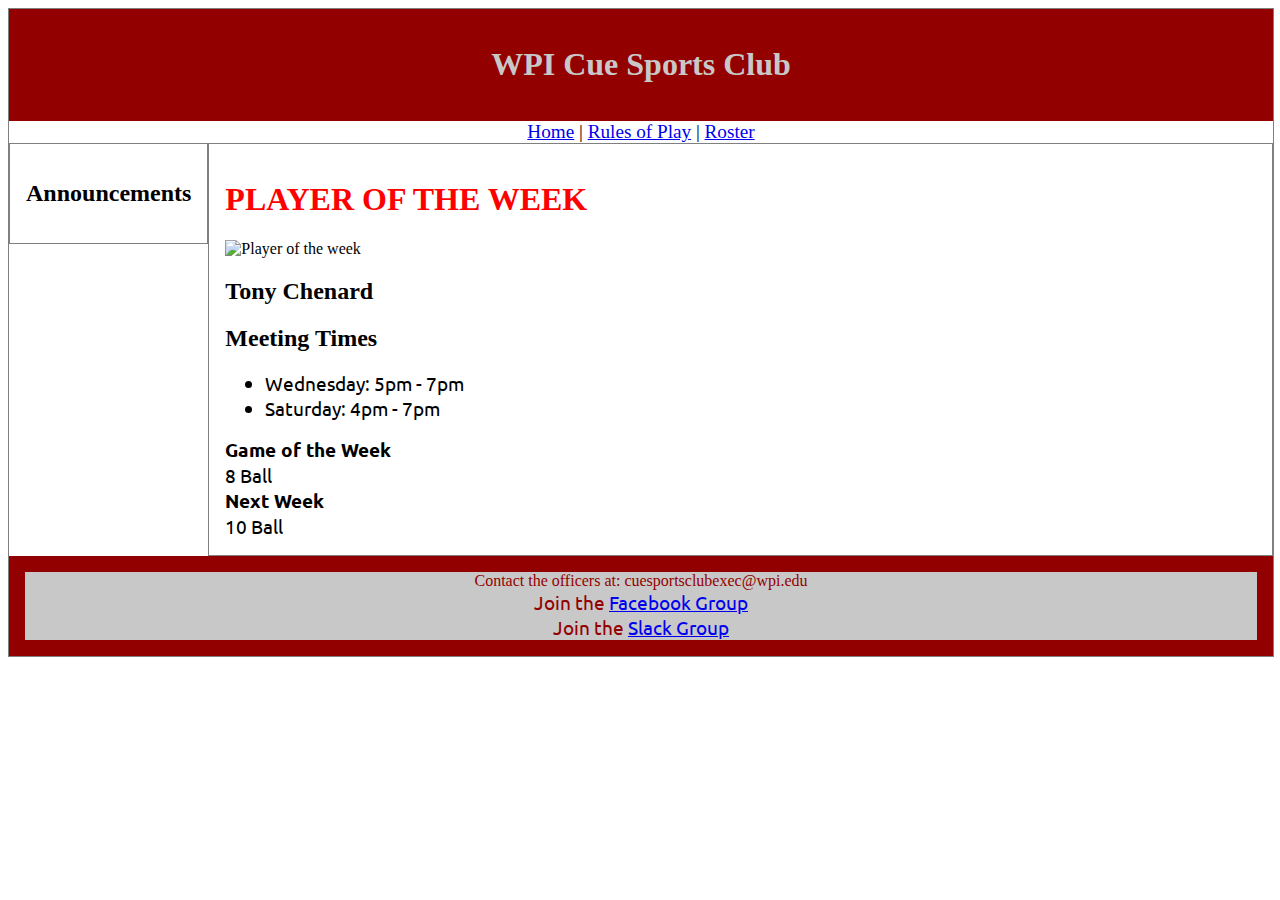
==== index.html @ 19413b6f "update Game of the week" ====
<!DOCTYPE html>
<html lang="en">
  <link rel="stylesheet" type="text/css" href="style.css" title="style-sheet"/>
  <link href="https://fonts.googleapis.com/css?family=Ubuntu" rel="stylesheet">
	
  <head>
    <title>WPI Cue Sports Club</title>
    <meta charset="utf-8">
  </head>
  
  <div class="container">
  <body>
  	<header>
    <h1>WPI Cue Sports Club</h1>
    </header>
    
    <div id="tabs"><span>
    	<a href="https://wpi-csc-website.herokuapp.com/">Home</a> | 
    	<a href="https://lookaside.fbsbx.com/file/WPI%20CSC%20Rules%20of%20Play.docx?token=AWwCe3kxRpfw75qVAKPz_GMP6hSAGKb4sAkJrYZmDbK6pCaJOXZw2iAiACwo4pnLBvE-k-c7ak761z7DTJNI-MEl-9tEFk744uyaKmzySBLYo9c1PGFakfjRnWTh8j_XQr_qUbnOKW4ol6BtF1psHeVTItLmtE4zLz11H0h3uQ3Xfp7lUAZBa9lQOUeGt1CCrAo">Rules of Play</a> |
    	<a href="/roster">Roster</a>
    </span></div>
    
    <nav class="announcements">
    	<h2>Announcements</h2>
    	
    	<p id="announce"></p>

		<script>
			function populatePre(url) {
    			var xhr = new XMLHttpRequest();
    			xhr.onload = function () {
        			document.getElementById("announce").innerHTML = this.responseText;
    			};
    			xhr.open("GET", url);
    			xhr.send();
			}
			populatePre("https://raw.githubusercontent.com/14SilverX/CSCWebsite/master/Announcements.txt");
		</script>
    </nav>
    
    <article class="homepage">
    	<h1 style="color:red">PLAYER OF THE WEEK</h1>
	    <img src="https://raw.githubusercontent.com/14SilverX/CSCWebsite/master/Images/PlayerOfTheWeek/POTW/POTW.jpg" alt="Player of the week" width="560" height="420">
	    <h2>Tony Chenard</h2> 
	    
	    <h2>Meeting Times</h2>
	    <ul>
	    	<li class="largetext">Wednesday: 5pm - 7pm</li>
	    	<li class="largetext">Saturday: 4pm - 7pm</li>
	    </ul>
	    
	    <div class="largetext"><b>Game of the Week</b>
	    <br>8 Ball
	    <br><b>Next Week</b>
	    <br class="largetext">10 Ball</div>
    </article>
    
    <footer>
    	<div class="silverback">Contact the officers at: cuesportsclubexec@wpi.edu</div>
    	<div class="silverback largetext">Join the <a href="https://www.facebook.com/groups/396898637158001/">Facebook Group</a></div>
    	<div class="silverback largetext">Join the <a href="https://cuesportsclub.slack.com/messages/general/">Slack Group</a></div>
    </footer>
  </body>
  </div>
</html>
---- style.css ----
.container {
    width: 100%;
    border: 1px solid gray;
}

#tabs{
    font-style: underline;
    text-align: center;
    font-size: 120%;
}

.announcements{
    float: left;
    max-width: 300px;
    margin: 0;
    padding: 1em;
    border: 1px solid gray;
}

.homepage{
    border: 1px solid gray;
    padding: 1em;
    overflow: hidden;
}

.largetext{
    font-family: 'Ubuntu', sans-serif;
    font-size: 120%;
}

.silverback{
    color: rgb(147,0,0);
    background-color: rgb(200,200,200);
}

header, footer {
    padding: 1em;
    color: rgb(200,200,200);
    background-color: rgb(147,0,0);
    clear: left;
    text-align: center;
}
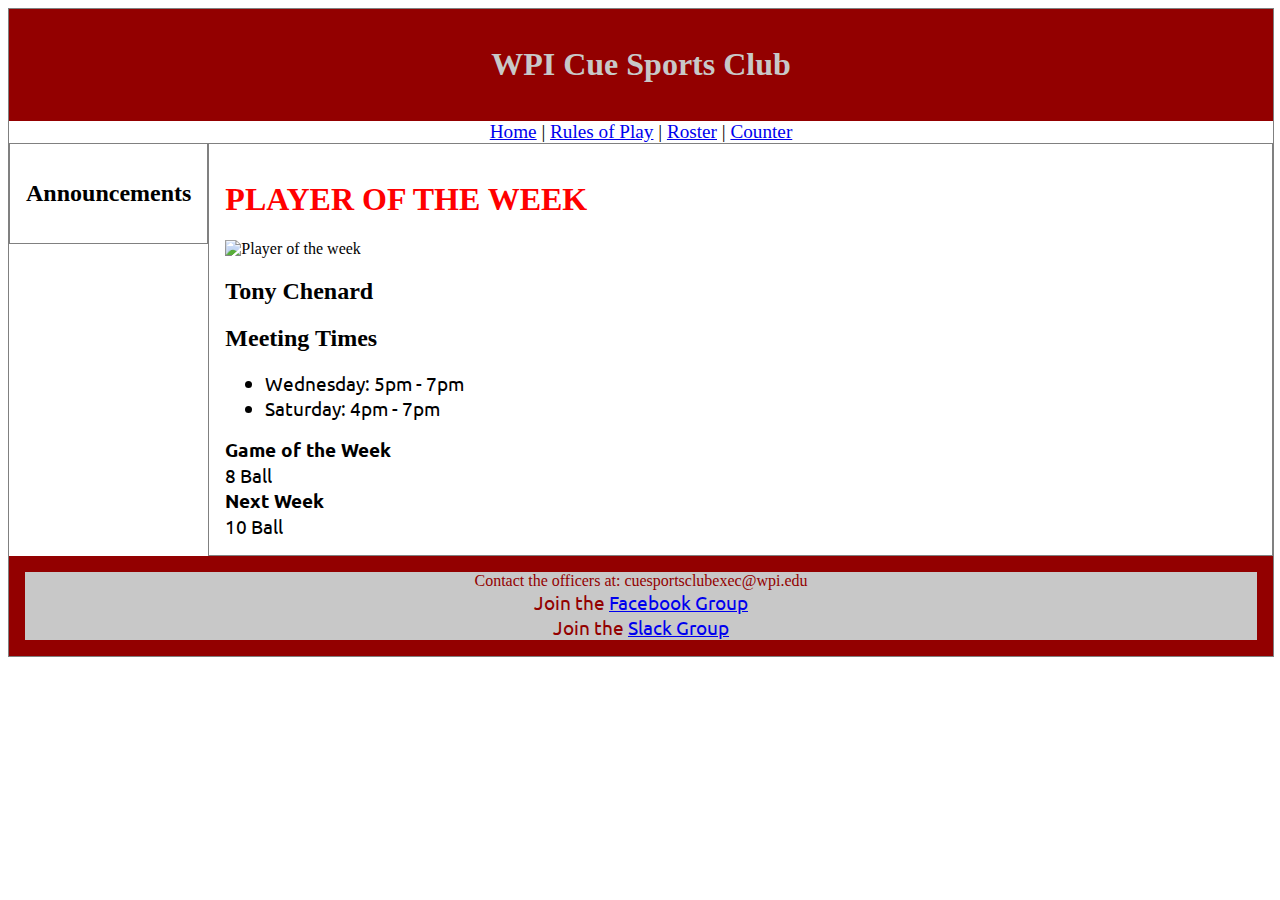
==== commit 8bb23dc9: "add a counter app" ====
--- a/index.html
+++ b/index.html
@@ -17,7 +17,8 @@
     <div id="tabs"><span>
     	<a href="https://wpi-csc-website.herokuapp.com/">Home</a> | 
     	<a href="https://lookaside.fbsbx.com/file/WPI%20CSC%20Rules%20of%20Play.docx?token=AWwCe3kxRpfw75qVAKPz_GMP6hSAGKb4sAkJrYZmDbK6pCaJOXZw2iAiACwo4pnLBvE-k-c7ak761z7DTJNI-MEl-9tEFk744uyaKmzySBLYo9c1PGFakfjRnWTh8j_XQr_qUbnOKW4ol6BtF1psHeVTItLmtE4zLz11H0h3uQ3Xfp7lUAZBa9lQOUeGt1CCrAo">Rules of Play</a> |
-    	<a href="/roster">Roster</a>
+    	<a href="/roster">Roster</a> |
+    	<a href="/GM_Games/index.html">Counter</a>
     </span></div>
     
     <nav class="announcements">
--- a/style.css
+++ b/style.css
@@ -39,4 +39,19 @@
     background-color: rgb(147,0,0);
     clear: left;
     text-align: center;
+}
+
+.announce_new_date{
+    font-style: bold;
+    color: rgb(255, 0, 0);
+}
+
+.announce_date{
+    font-style: bold;
+    color: rgb(0, 0, 0);
+}
+
+.announce_text{
+    font-style: none;
+    color: rgb(0, 0, 0);
 }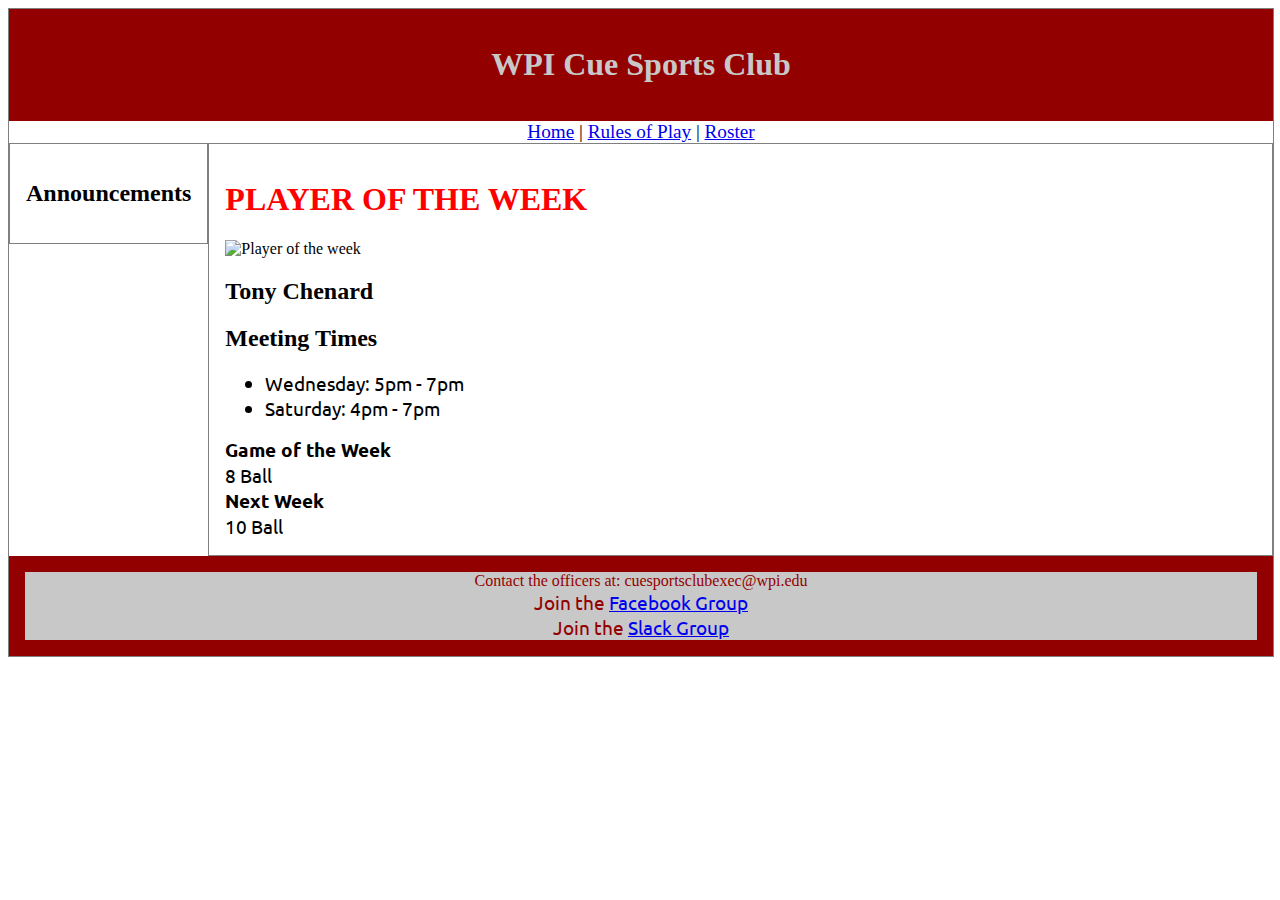
==== commit 70c51482: "try changing and pushing file path" ====
--- a/index.html
+++ b/index.html
@@ -17,8 +17,7 @@
     <div id="tabs"><span>
     	<a href="https://wpi-csc-website.herokuapp.com/">Home</a> | 
     	<a href="https://lookaside.fbsbx.com/file/WPI%20CSC%20Rules%20of%20Play.docx?token=AWwCe3kxRpfw75qVAKPz_GMP6hSAGKb4sAkJrYZmDbK6pCaJOXZw2iAiACwo4pnLBvE-k-c7ak761z7DTJNI-MEl-9tEFk744uyaKmzySBLYo9c1PGFakfjRnWTh8j_XQr_qUbnOKW4ol6BtF1psHeVTItLmtE4zLz11H0h3uQ3Xfp7lUAZBa9lQOUeGt1CCrAo">Rules of Play</a> |
-    	<a href="/roster">Roster</a> |
-    	<a href="/GM_Games/index.html">Counter</a>
+    	<a href="/roster">Roster</a>
     </span></div>
     
     <nav class="announcements">
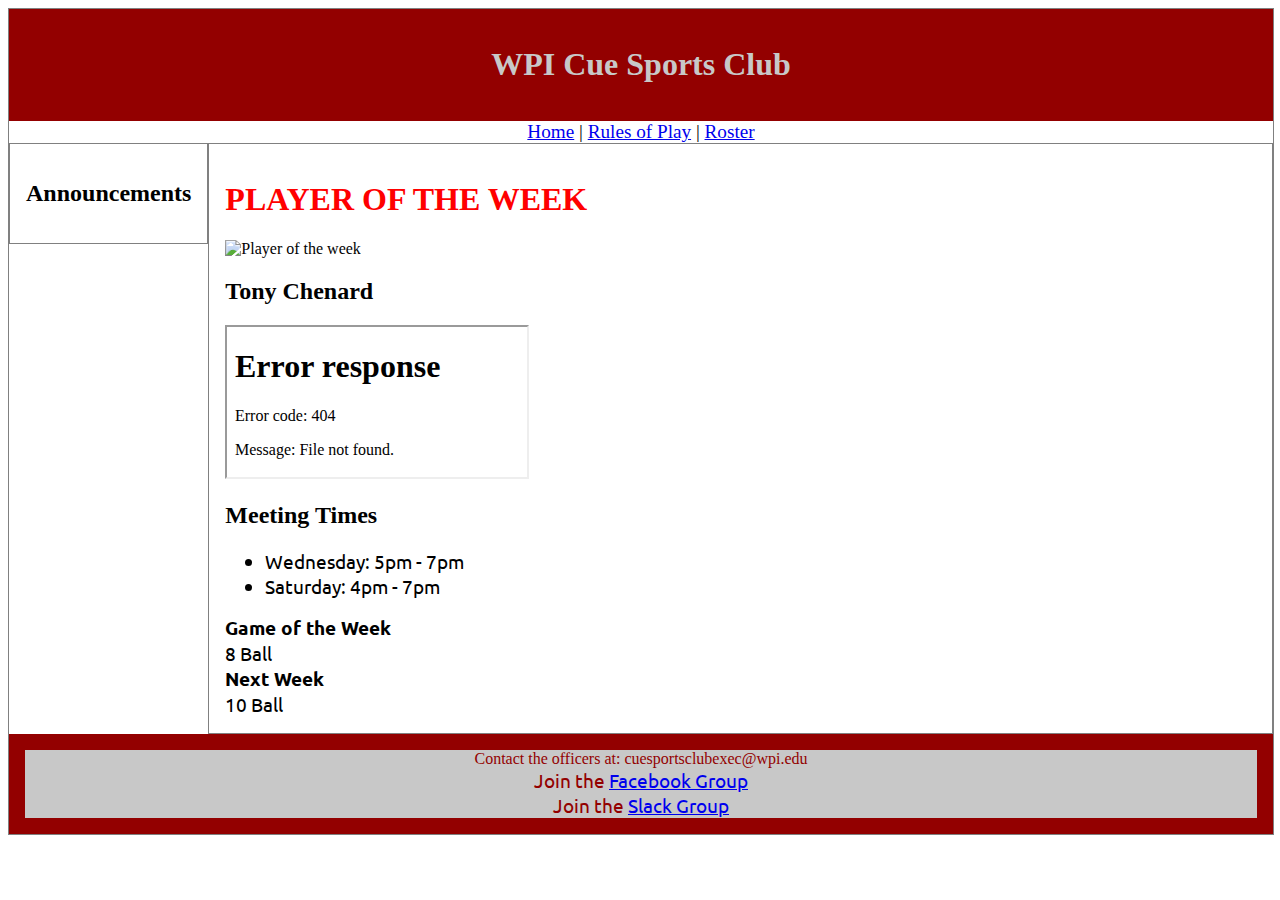
==== commit a55f805f: "try to push to the pipped git" ====
--- a/index.html
+++ b/index.html
@@ -43,6 +43,8 @@
 	    <img src="https://raw.githubusercontent.com/14SilverX/CSCWebsite/master/Images/PlayerOfTheWeek/POTW/POTW.jpg" alt="Player of the week" width="560" height="420">
 	    <h2>Tony Chenard</h2> 
 	    
+	    <iframe src="html5game/index.html"></iframe>
+	    
 	    <h2>Meeting Times</h2>
 	    <ul>
 	    	<li class="largetext">Wednesday: 5pm - 7pm</li>
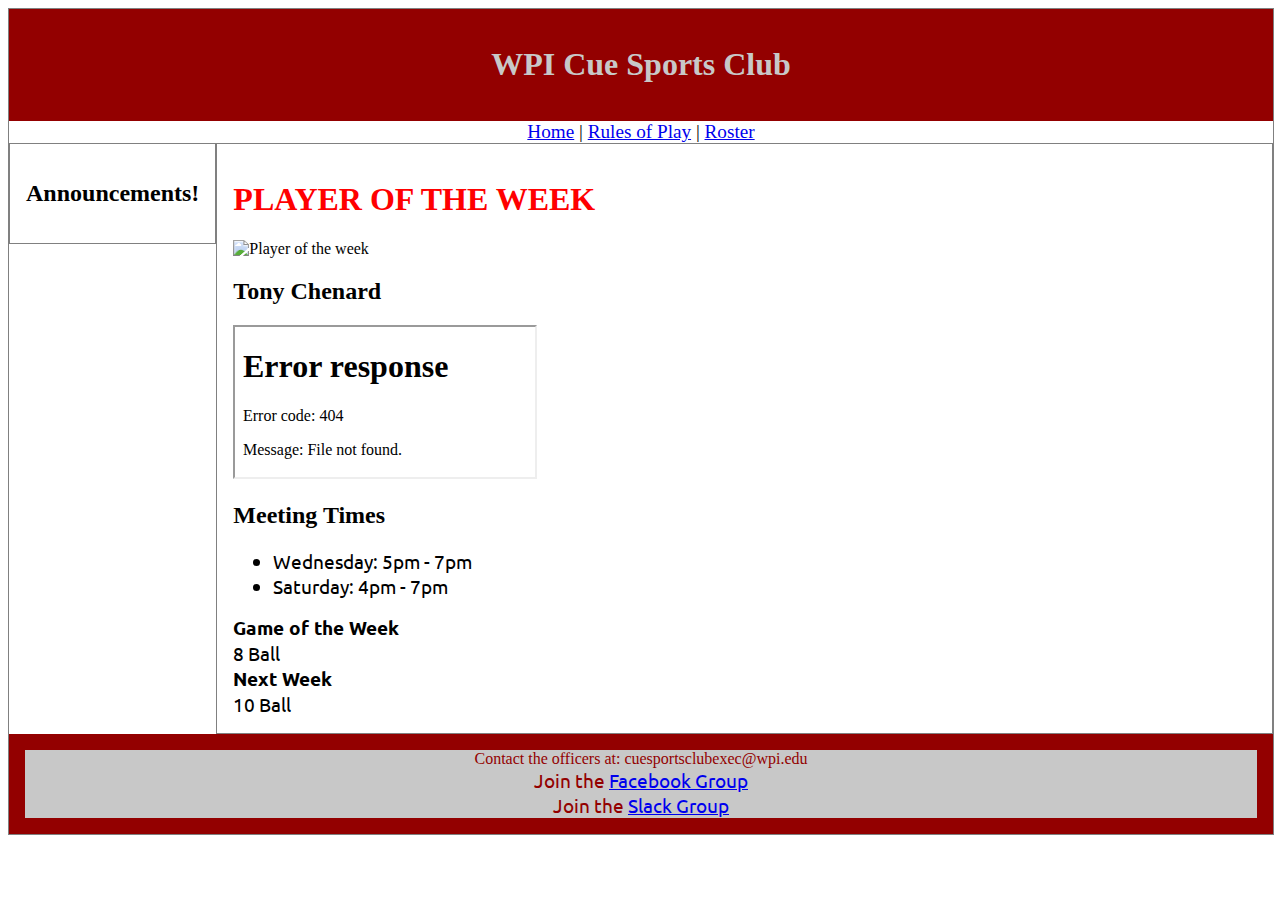
==== commit 68bf5079: "fun announcements" ====
--- a/index.html
+++ b/index.html
@@ -21,7 +21,7 @@
     </span></div>
     
     <nav class="announcements">
-    	<h2>Announcements</h2>
+    	<h2>Announcements!</h2>
     	
     	<p id="announce"></p>
 
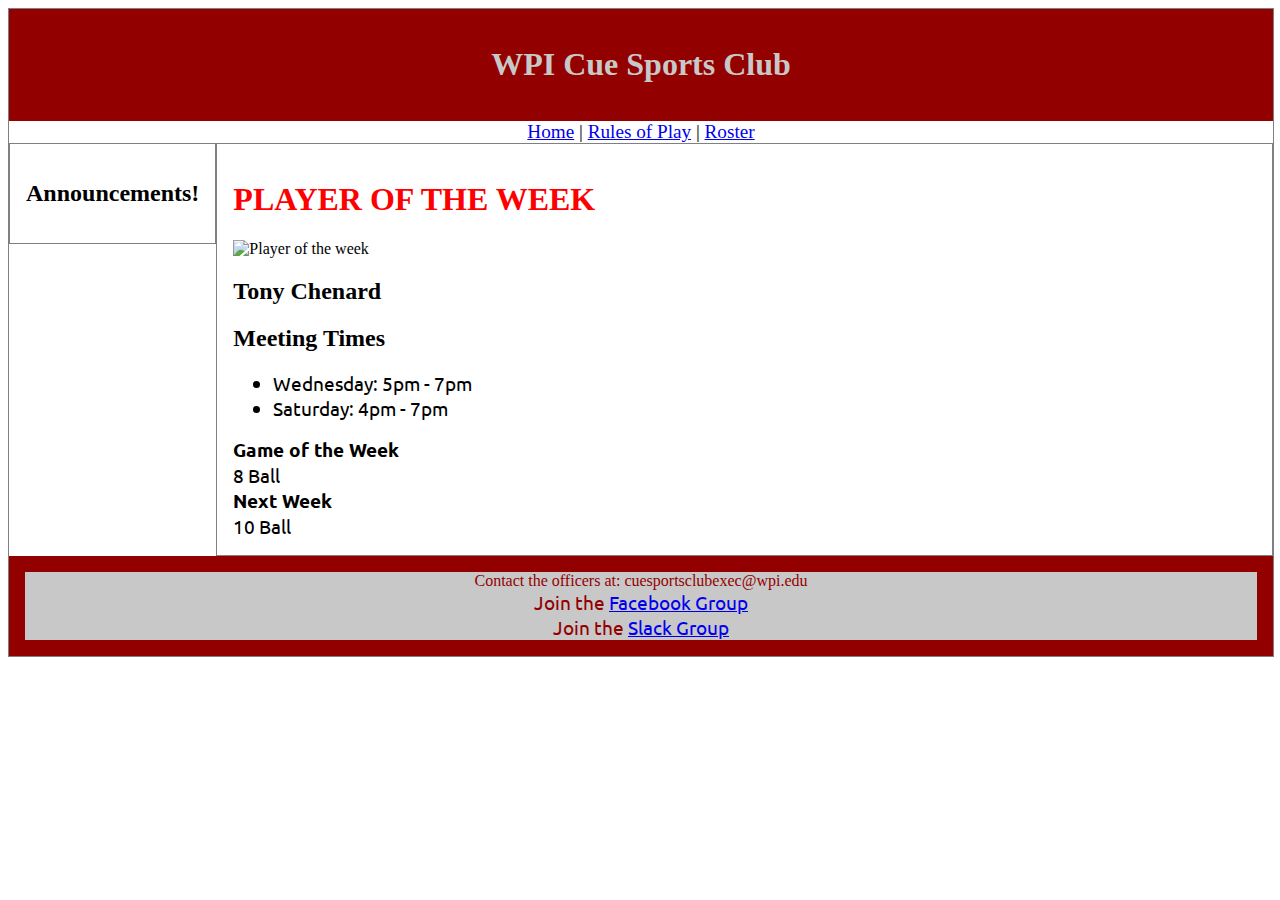
==== commit eeeb4076: "removed iframe from main page" ====
--- a/index.html
+++ b/index.html
@@ -40,10 +40,8 @@
     
     <article class="homepage">
     	<h1 style="color:red">PLAYER OF THE WEEK</h1>
-	    <img src="https://raw.githubusercontent.com/14SilverX/CSCWebsite/master/Images/PlayerOfTheWeek/POTW/POTW.jpg" alt="Player of the week" width="560" height="420">
+	    <img src="https://raw.githubusercontent.com/14SilverX/CSCWebsite/blob/master/Images/PlayerOfTheWeek/POTW/POTW.jpg" alt="Player of the week" width="560" height="420">
 	    <h2>Tony Chenard</h2> 
-	    
-	    <iframe src="html5game/index.html"></iframe>
 	    
 	    <h2>Meeting Times</h2>
 	    <ul>
